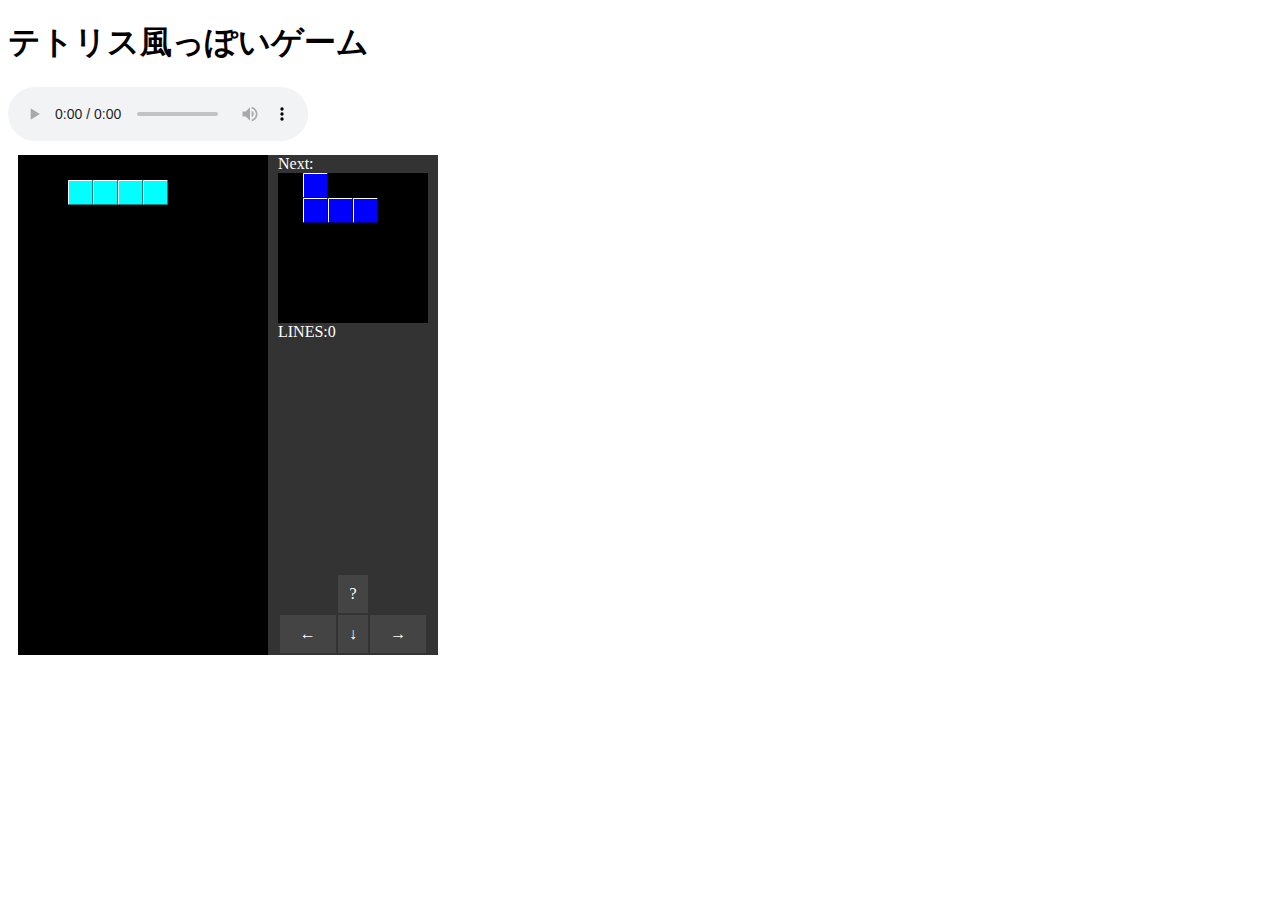
==== index.html @ 5e79f3c0 "Add files via upload" ====
<!DOCTYPE html>
<html>
  <head>
    <meta charset="UTF-8">
    <title>テトリスっぽいゲーム</title>
    <meta name="viewport" content="width=device-width,initial-scale=1">
    <link rel="stylesheet" type="text/css" href="css/tetris.css">
    <script type="text/javascript" src="js/tetris.js"></script>
  </head>
  <body>
    <h1>テトリス風っぽいゲーム</h1>
    <div class="wrapper-container">
        <body>
            <audio src="music/music.mp3" controls>
               <p>音声を再生するには、audioタグをサポートしたブラウザが必要です。</p>
            </audio>
            <span class="tetris-container">
               <canvas id="stage" width="250px" height="500px" style="background-color:black;">
               </canvas>
               <span class="tetris-panel-container">
                 <p>Next:</p>
                   <canvas id="next" width="150px" height="150px" style="background-color:black;">
                   </canvas>
                 <p>LINES:<span id="lines">0</span></p>
                 <p><span id="message"></span></p>
                 <div class="tetris-panel-container-padding"></div>
                 <table class="tetris-button-panel">
                   <tr>
                     <td></td>
                        <td id="tetris-rotate-button" class="tetris-button">?</td>
                     <td></td>
                   </tr>
                   <tr>
                     <td id="tetris-move-left-button"class="tetris-button">←</td>
                     <td id="tetris-fall-button"class="tetris-button">↓</td>
                     <td id="tetris-move-right-button"class="tetris-button">→</td>
                   </tr>
                 </table>
               </span>
           </span>
       </div>
       <script>
         var tetris = new Tetris();
         tetris.startGame();
       </script>
</html>
---- css/tetris.css ----
html {
    touch-action: manipulation;
}

.wrapper-container {
    display: inline-block;
}

.tetris-container {
    display: flex;
    flex-direction: row;
    margin: 10px;
    background-color: #333333;
}

.tetris-panel-container {
    display: flex;
    padding-left: 10px;
    padding-right: 10px;
    flex-direction: column;
    color: white;
    background-color: #333333;
}

.tetris-panel-container-padding {
    flex-grow: 1;
}

.tetris-panel-container p {
   margin: 0;
   padding: 0;
}

.tetris-button-panel {
    border-style: none;
    width: 100%;
}

.tetris-button {
    padding-top: 10px;
    padding-bottom: 10px;
    text-align: center;
    background: #444444;
}
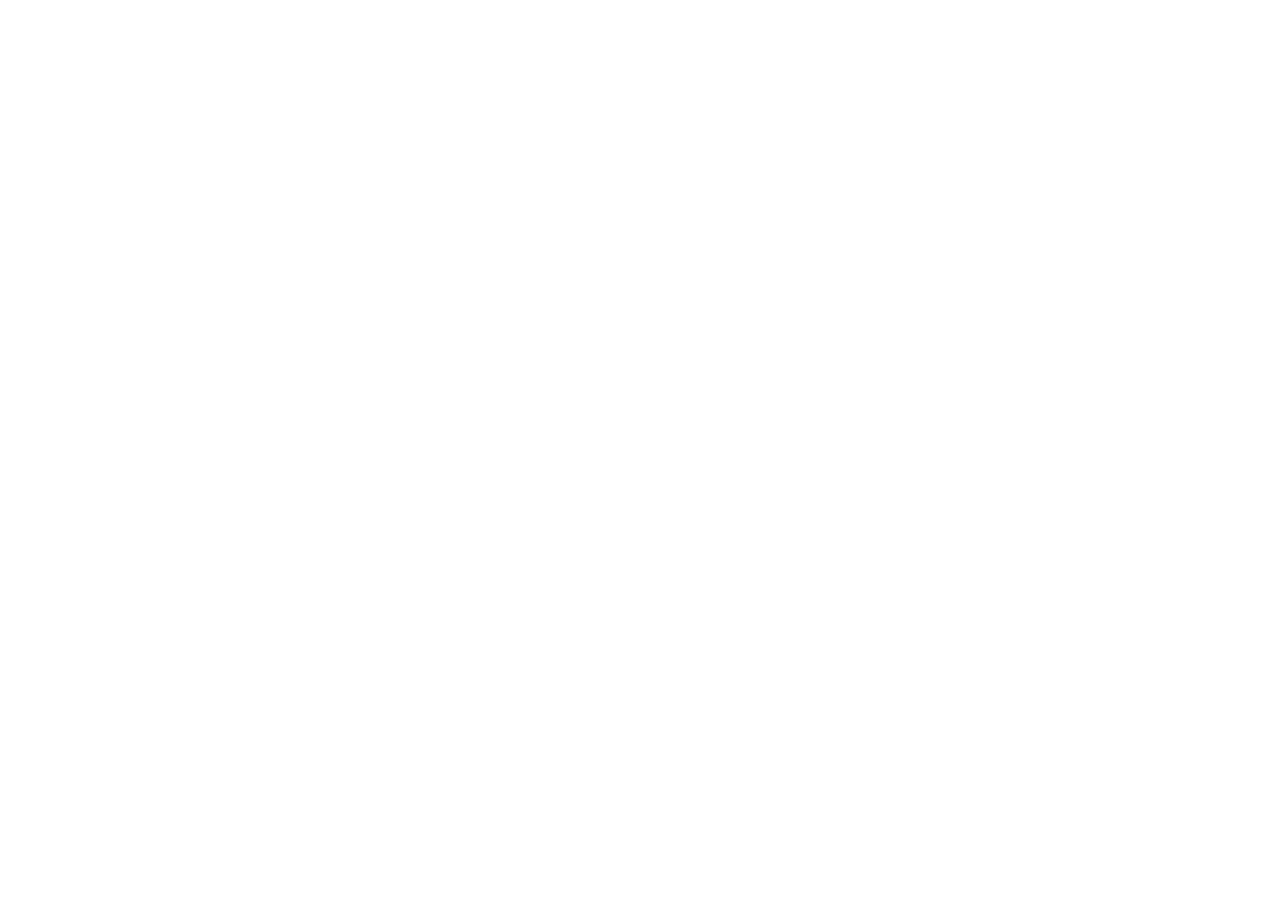
==== commit caebb2c7: "Update index.html" ====
--- a/index.html
+++ b/index.html
@@ -1,46 +1,13 @@
 <!DOCTYPE html>
 <html>
-  <head>
-    <meta charset="UTF-8">
-    <title>テトリスっぽいゲーム</title>
-    <meta name="viewport" content="width=device-width,initial-scale=1">
-    <link rel="stylesheet" type="text/css" href="css/tetris.css">
-    <script type="text/javascript" src="js/tetris.js"></script>
-  </head>
-  <body>
-    <h1>テトリス風っぽいゲーム</h1>
-    <div class="wrapper-container">
-        <body>
-            <audio src="music/music.mp3" controls>
-               <p>音声を再生するには、audioタグをサポートしたブラウザが必要です。</p>
-            </audio>
-            <span class="tetris-container">
-               <canvas id="stage" width="250px" height="500px" style="background-color:black;">
-               </canvas>
-               <span class="tetris-panel-container">
-                 <p>Next:</p>
-                   <canvas id="next" width="150px" height="150px" style="background-color:black;">
-                   </canvas>
-                 <p>LINES:<span id="lines">0</span></p>
-                 <p><span id="message"></span></p>
-                 <div class="tetris-panel-container-padding"></div>
-                 <table class="tetris-button-panel">
-                   <tr>
-                     <td></td>
-                        <td id="tetris-rotate-button" class="tetris-button">?</td>
-                     <td></td>
-                   </tr>
-                   <tr>
-                     <td id="tetris-move-left-button"class="tetris-button">←</td>
-                     <td id="tetris-fall-button"class="tetris-button">↓</td>
-                     <td id="tetris-move-right-button"class="tetris-button">→</td>
-                   </tr>
-                 </table>
-               </span>
-           </span>
-       </div>
-       <script>
-         var tetris = new Tetris();
-         tetris.startGame();
-       </script>
+<head>
+  <title>Tetris</title>
+  <link rel="stylesheet" href="style.css">
+</head>
+<body>
+  <div class="game-container">
+    <canvas id="canvas"></canvas>
+  </div>
+  <script src="tetris.js"></script>
+</body>
 </html>
